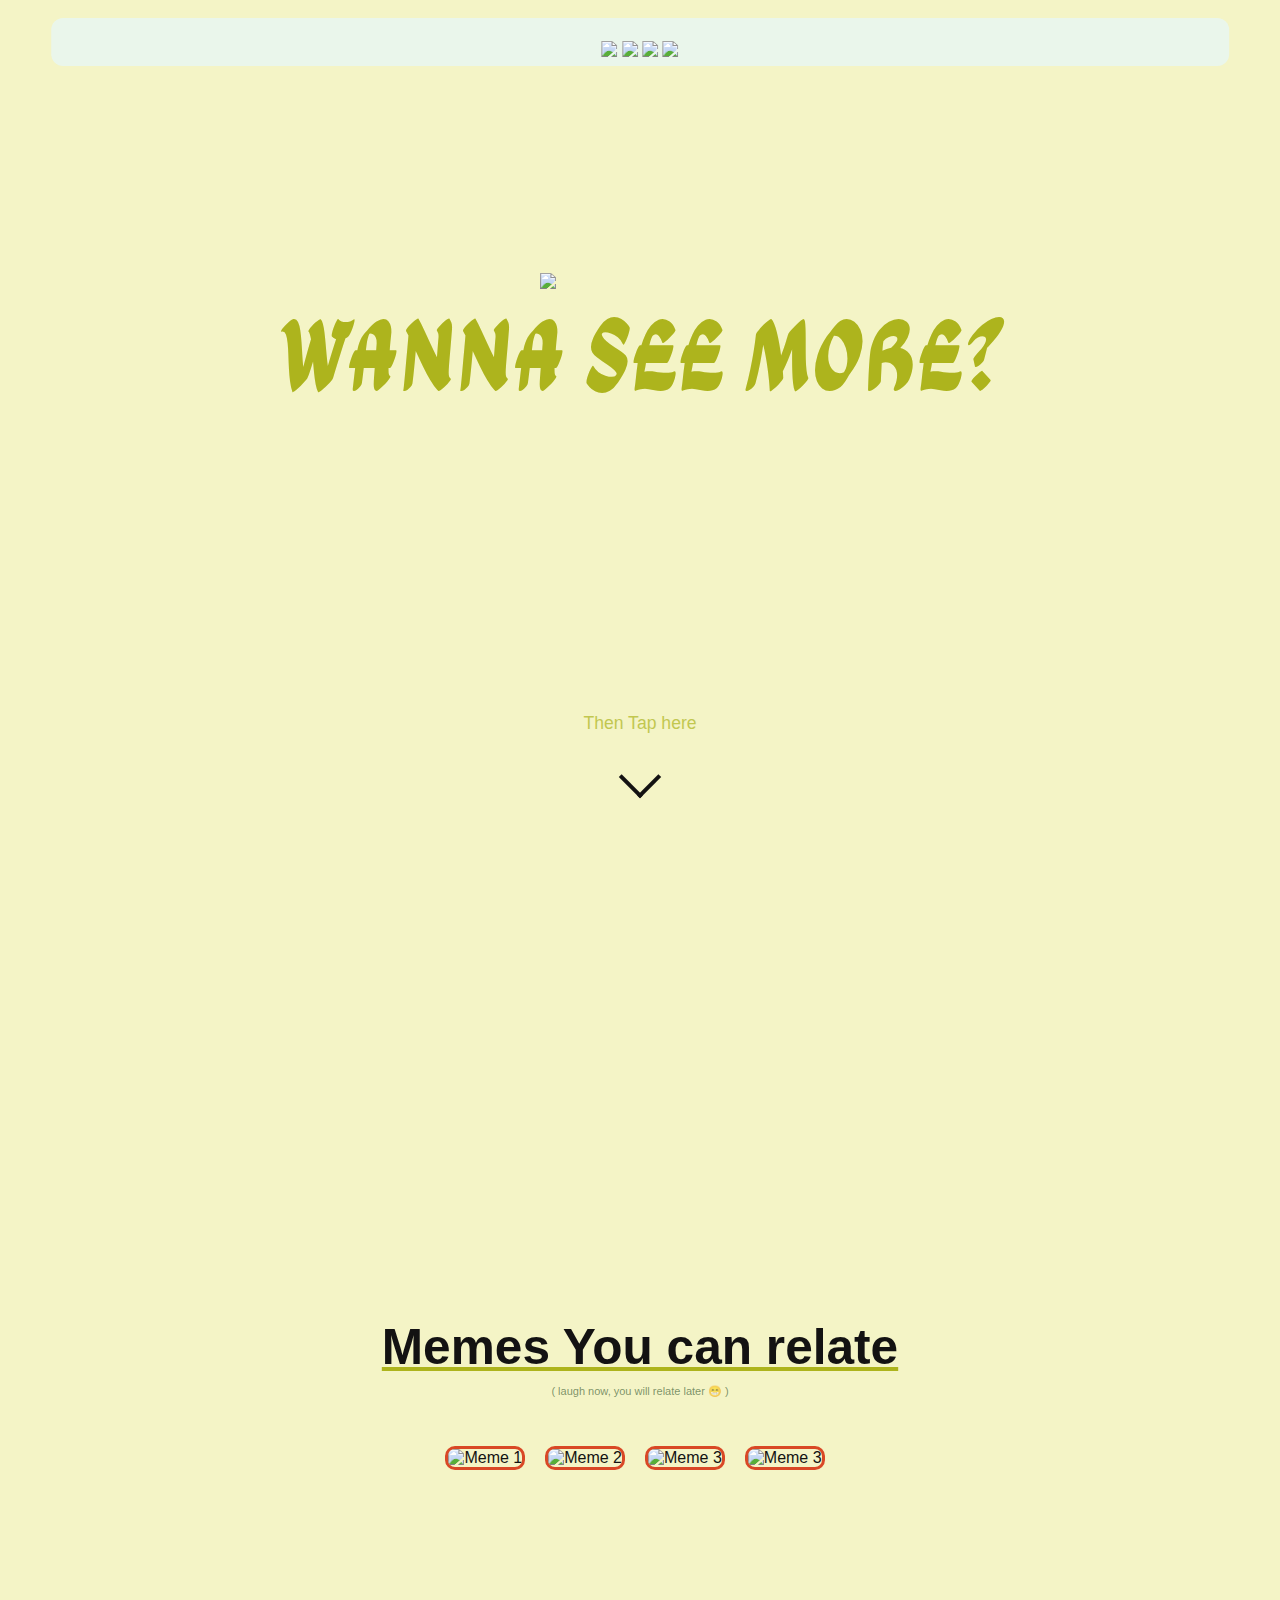
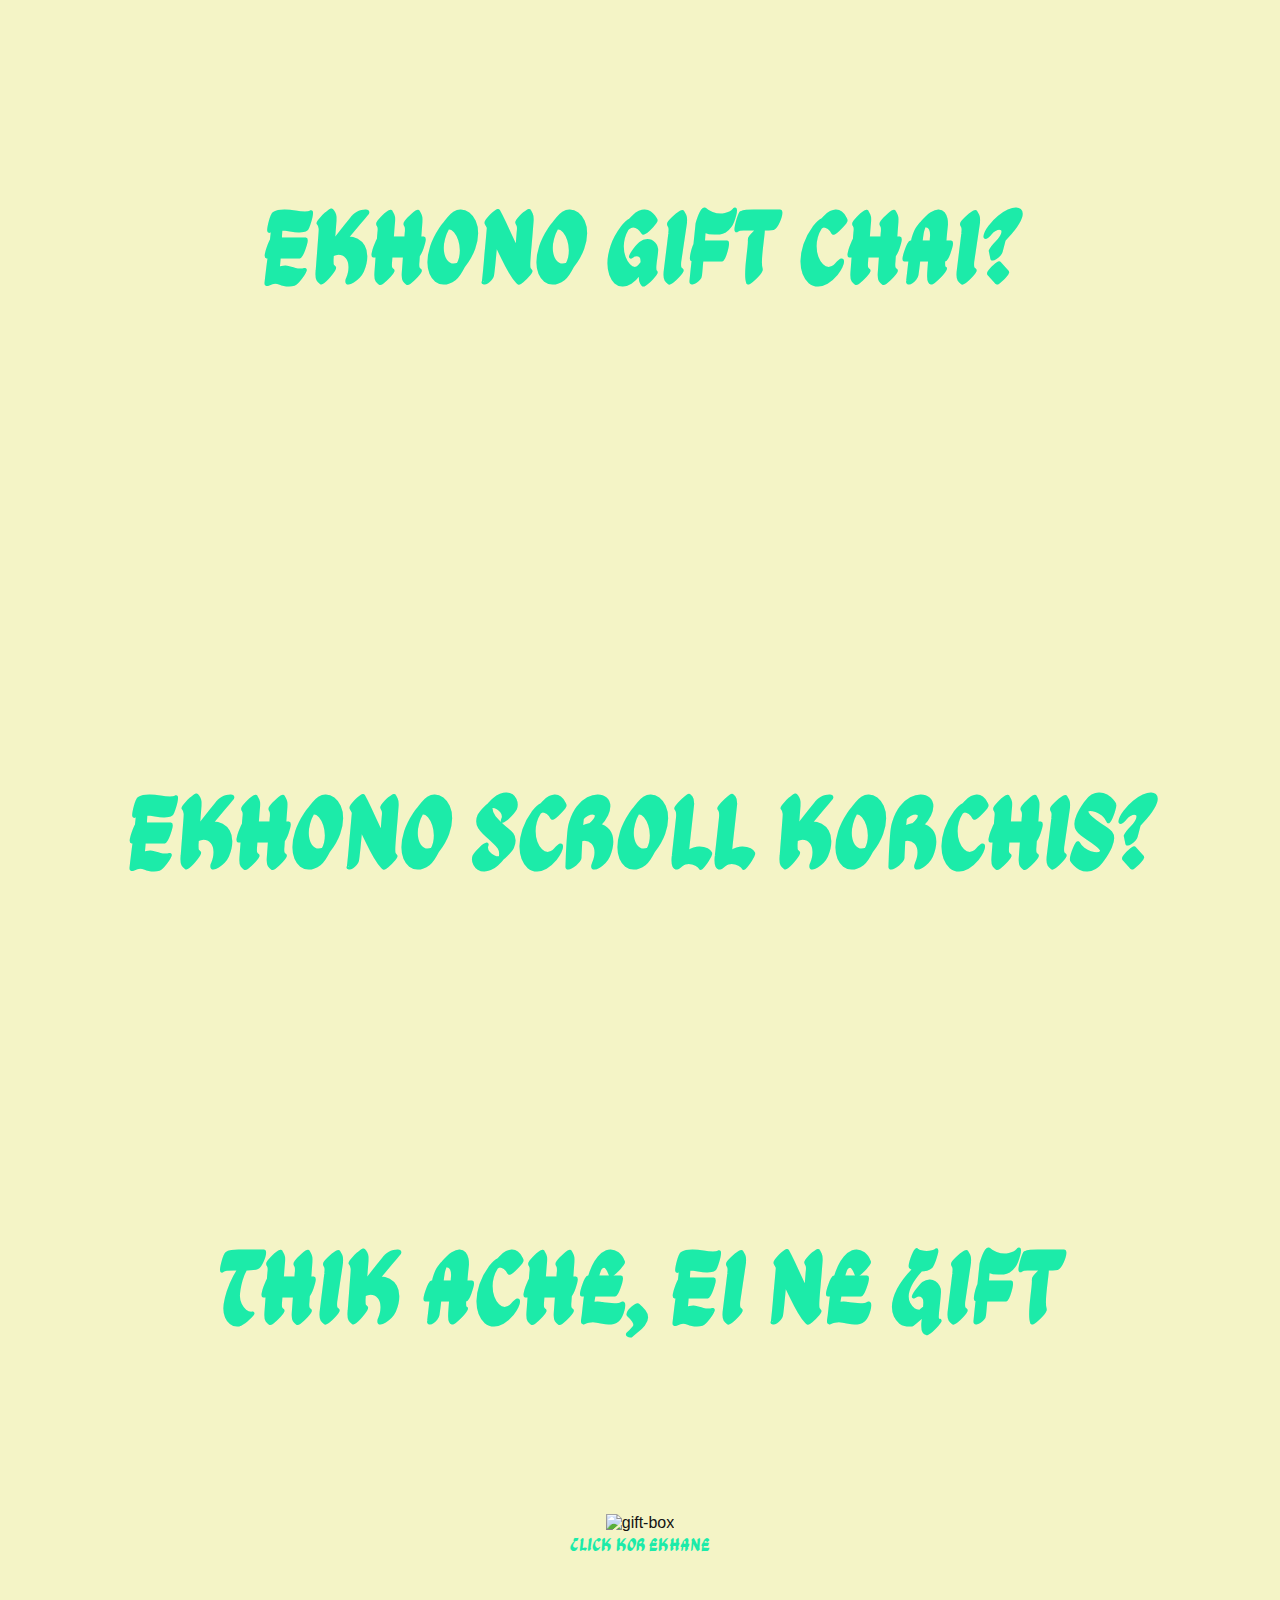
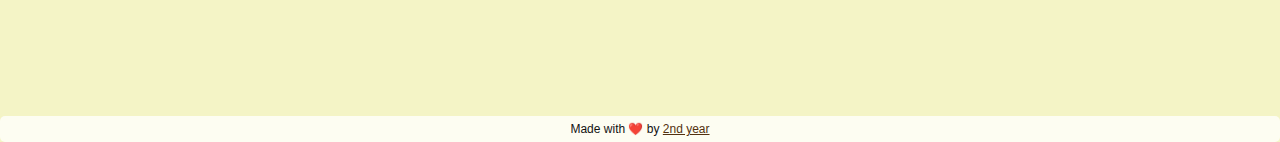
==== index.html @ ac512ecc "• • • • •" ====
<!DOCTYPE html>
<html lang="en">
	<head>
		<meta charset="UTF-8" />
		<meta name="viewport" content="width=device-width, initial-scale=1.0" />

		<title>Freshers 2024</title>

		<link rel="stylesheet" href="styles.css" />

		<style>
			@import url("https://fonts.googleapis.com/css2?family=Ga+Maamli&family=Rubik+Mono+One&display=swap");
		</style>

		<script src="script.js" defer></script>
	</head>
	<body>
		<header>
			<img src="assets/cts.png" width="55px" alt="" />
			<br />
			<div>
				<img src="assets/dcst.png" width="33px" />
				<img src="assets/c.png" width="32px" />
				<img src="assets/js.png" width="30px" />
				<img src="assets/12.png" width="31px" />
			</div>
		</header>

		<main>
			<div class="more">
				<div class="content-wrapper">
					<img src="assets/character.png" width="200px" />
					<p>Wanna&nbsp;see&nbsp;more?</p>
					<p>&nbsp;</p>
					<br />
					<div class="scroll-indicator" role="button" style="cursor: pointer">
						<p>Then Tap here</p>
						<div class="arrow"></div>
					</div>
				</div>
			</div>

			<div id="memes-section">
				<p><br /></p>
				<h1>Memes You can relate</h1>
				<p>( laugh now, you will relate later 😁 )</p>
			</div>
			<div class="gallery">
				<img src="assets/meme/meme.jpeg" alt="Meme 1" />
				<br />
				<img src="assets/meme/2.jpg" alt="Meme 2" />
				<br />
				<img src="assets/meme/3.jpg" alt="Meme 3" />
				<br />
				<img src="assets/meme/4.jpg" alt="Meme 3" />
				<br />
			</div>

			<div class="more-videos">
				<p>Ekhono&nbsp;gift&nbsp;chai?</p>
			</div>

			<div class="more-videos2">
				<p>Ekhono&nbsp;Scroll&nbsp;korchis?</p>
			</div>

			<div class="more-videos3">
				<p>Thik&nbsp;ache,&nbsp;Ei&nbsp;ne&nbsp;Gift</p>
			</div>

			<div class="gift-popup">
				<img src="assets/gift.png" alt="gift-box" />
				<p>Click kor ekhane</p>
			</div>
			<div id="gift-modal" class="modal">
				<div class="modal-content">
					<span class="close-button">&times;</span>
					<video
						src="https://github.com/soymadip/for-juniors/releases/download/1/rick-roll.mp4"
						autoplay
						loop
					></video>
					<p>Bhalo laglo gift?<br />😜</p>
				</div>
				<div></div>
			</div>
		</main>

		<footer>
			<p>Made with ❤️ by <a href="https://github.com/soymadip">2nd year</a></p>
		</footer>
	</body>
</html>
---- styles.css ----
/* Basic Reset */
* {
	margin: 0;
	padding: 0;
	box-sizing: border-box;
}

html {
	scroll-behavior: smooth;
}

/* Body Styling */
body {
	font-family: Arial, sans-serif;
	color: #131212;
	text-align: center;
	background-color: rgba(234, 235, 149, 0.539);
	/* color:  */
}

/* Header */
header {
	position: fixed;
	top: 0;
	left: 50%;
	transform: translateX(-50%);
	width: 92%;
	z-index: 1000;
	margin: 0.3rem 0;
	margin-top: 2vh;
	padding: 5px;
	background: rgba(232, 247, 243, 0.818);
	border-radius: 12px;
}

/* Main Content */
main {
	margin: 8vh auto 0;
	max-width: 1200px;
	max-width: 1200px;
	width: 92%;
	border-radius: 5px;
}

/* Section Titles */
h2 {
	margin: 1rem 0;
	align-content: left;
	scroll-margin-top: 80px;
}

.content-wrapper img {
}

.more {
	height: 120vh;
	display: flex;
	justify-content: center;
	align-items: center;
	font-family: "Ga Maamli", serif;
	font-weight: 400;
	font-style: normal;
	font-size: min(9rem, 8vw);
	white-space: nowrap;
	color: #adb41d;
	padding-top: 60px;
}

.more-videos {
	height: 30vh;
	display: flex;
	justify-content: center;
	align-items: center;
	font-family: "Ga Maamli", serif;
	font-weight: 700;
	font-style: normal;
	font-size: min(9rem, 8vw);
	white-space: nowrap;
	color: #1ceba9;
}

.more-videos2 {
	height: 100vh;
	display: flex;
	justify-content: center;
	align-items: center;
	font-family: "Ga Maamli", serif;
	font-weight: 700;
	font-style: normal;
	font-size: min(9rem, 8vw);
	white-space: nowrap;
	color: #1ceba9;
}

.more-videos3 {
	height: 1vh;
	display: flex;
	justify-content: center;
	align-items: center;
	font-family: "Ga Maamli", serif;
	font-weight: 700;
	font-style: normal;
	font-size: min(9rem, 8vw);
	white-space: nowrap;
	color: #1ceba9;
	margin-bottom: 9rem;
}

.content-wrapper {
	display: flex;
	flex-direction: column;
	align-items: center;
	margin-top: -19vh;
}

.scroll-indicator {
	font-size: 1.1rem;
	font-family: Arial, sans-serif;
	display: flex;
	flex-direction: column;
	align-items: center;
	gap: 0.2rem; /* Reduced from 1rem */
	margin-top: auto;
	padding: 2rem; /* Reduced from 3rem */
	cursor: pointer;
	width: 150%; /* Increased width */
	max-width: 300px;
}

.scroll-indicator p {
	animation: fadeInOut 2s infinite;
	opacity: 0.7;
	padding: 0.5rem 1.7rem;
}

@keyframes fadeInOut {
	0%,
	100% {
		opacity: 0.4;
	}
	50% {
		opacity: 1;
	}
}

@keyframes arrowBounce {
	0%,
	100% {
		transform: translateY(0) rotate(45deg);
		opacity: 0.4;
	}
	50% {
		transform: translateY(10px) rotate(45deg);
		opacity: 1;
	}
}

@keyframes bounce {
	0%,
	20%,
	50%,
	80%,
	100% {
		transform: translateY(0);
	}
	40% {
		transform: translateY(-30px);
	}
	60% {
		transform: translateY(-15px);
	}
}

#memes-section {
	margin: 1rem;
	padding-top: 10vh;
}

#memes-section h1 {
	font-size: 3.1rem;
	text-decoration: underline #adb41d;
	margin-bottom: 1vh;
}

#memes-section p {
	color: rgba(78, 108, 67, 0.721);
	font-size: 11px;
	margin-bottom: 3rem;
}

/* Gallery Styling */

.gallery {
	display: flex;
	justify-content: center;
	flex-wrap: wrap;
	gap: 10px;
	margin-bottom: 15rem;
}

.gallery img {
	border: #d94826 solid;
}

.gallery img {
	align-content: center;
	max-width: 300px;
	max-height: max-content;
	border-radius: 10px;
	transition: transform 0.2s;
}

.gallery img:hover,
.video-gallery video:hover {
	transform: scale(1.1);
	box-shadow: #adb41d 0px 0px 10px;
}

.scroll-indicator-videos {
	display: none;
}

.arrow {
	width: 30px;
	height: 30px;
	border-right: 4px solid #131212;
	border-bottom: 4px solid #131212;
	transform: rotate(45deg);
	animation: arrowBounce 2s infinite;
	margin: 1rem;
}

.video-gallery-h2 {
	font-size: 3.1rem;
	text-decoration: underline #adb41d;
	margin-bottom: 1vh;
	padding-top: 70px;
}

.video-gallery-p {
	color: rgba(78, 108, 67, 0.721);
	font-size: 11px;
	margin-bottom: 7rem;
}

.video-gallery-p a {
	text-decoration: none;
	color: rgb(233, 193, 117);
}

.video-gallery-p a:hover {
	text-decoration: underline;
}

.video-gallery video {
	margin: 1rem auto;
	width: 100%;
	max-width: 1200px;
	height: auto;
	border-radius: 10px;
	box-shadow: 0 4px 6px rgba(0, 0, 0, 0.5);
	transition: transform 0.2s;
	margin-bottom: 12vh;
}

.modal {
	display: none;
	position: fixed;
	z-index: 1001;
	left: 0;
	top: 0;
	width: 100%;
	height: 100%;
	overflow: auto;
	background-color: rgba(0, 0, 0, 0.5);
}

.modal-content {
	position: absolute;
	top: 50%;
	left: 50%;
	transform: translate(-50%, -50%);
	padding: 20px;
	width: 80%;
	max-width: 500px;
	background-color: #408797;
	border-radius: 10px;
	text-align: center;
}

.modal-content video {
	width: 100%;
	height: auto;
	max-width: 100%;
	border-radius: 10px;
	margin-bottom: 10px; /* Add margin below the video */
	border: 2px solid #808319; /* Added red border */
}

.modal-content p {
	margin-top: 10px; /* Add margin above the text */
	font-family: "Comic Neue", serif;
	font-weight: 700;
	font-size: 1.5rem; /* Increased font size for emoji */
	color: #3e4214;
}

.close-button {
	position: absolute;
	top: -10px;
	right: -10px;
	font-size: 30px;
	font-weight: bold;
	cursor: pointer;
	background-color: rgb(123, 210, 133);
	border-radius: 50%;
	width: 40px;
	height: 40px;
	display: flex;
	justify-content: center;
	align-items: center;
	box-shadow: 0 2px 4px rgba(0, 0, 0, 0.2);
}

.gift-popup {
	margin-top: 25vh; /* Adjust this value as needed */
	margin-bottom: 10rem; /* Adjust this value as needed */
	animation: bounce 2s infinite;
	cursor: pointer; /* Change cursor to hand */
}

.gift-popup p {
	color: #1ceba9;
	font-family: "Ga Maamli", serif; /* Changed back to Ga Maamli to match other text */
	font-size: 1.2rem;
	margin-bottom: 1rem;
}

/* Footer */
footer {
	margin-top: 30px;
	padding: 6px;
	background: rgba(255, 255, 255, 0.77);
	font-size: 12px;
	border-radius: 5px;
}

footer a {
	color: #533110;
}
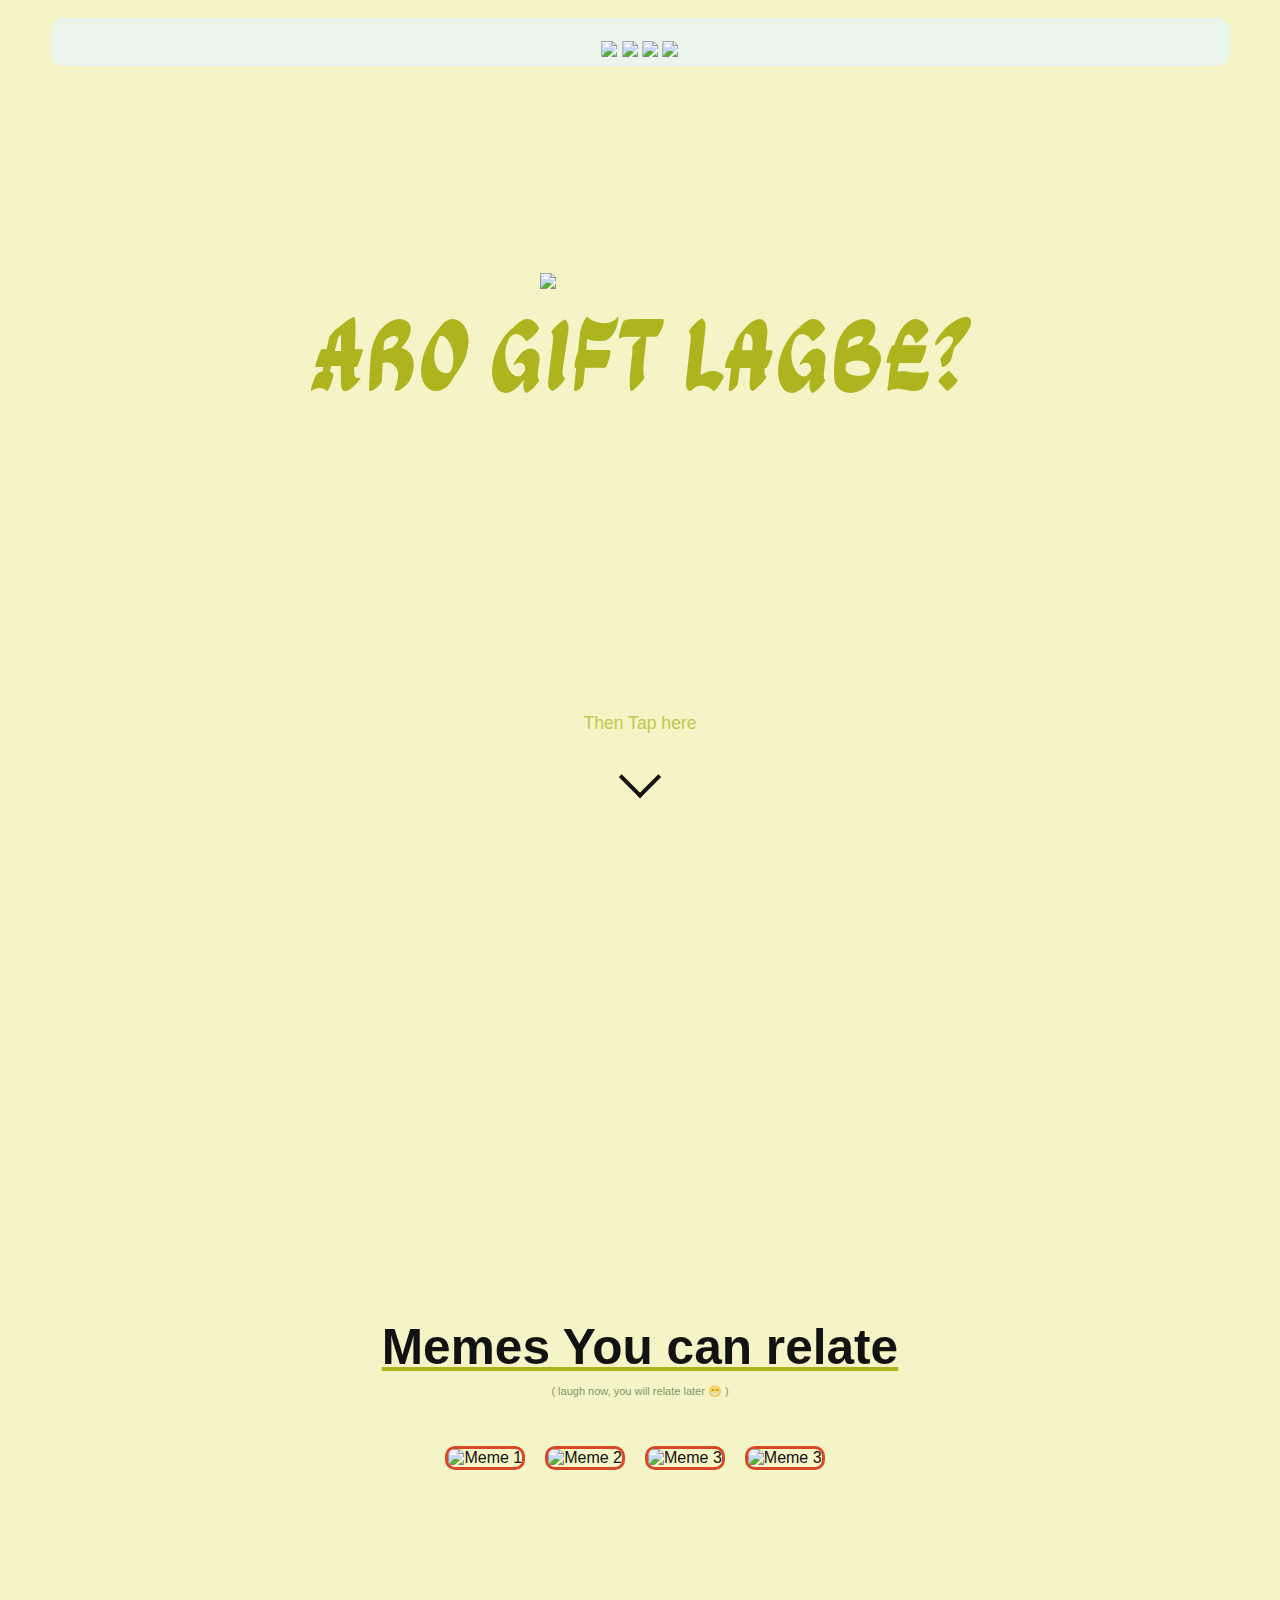
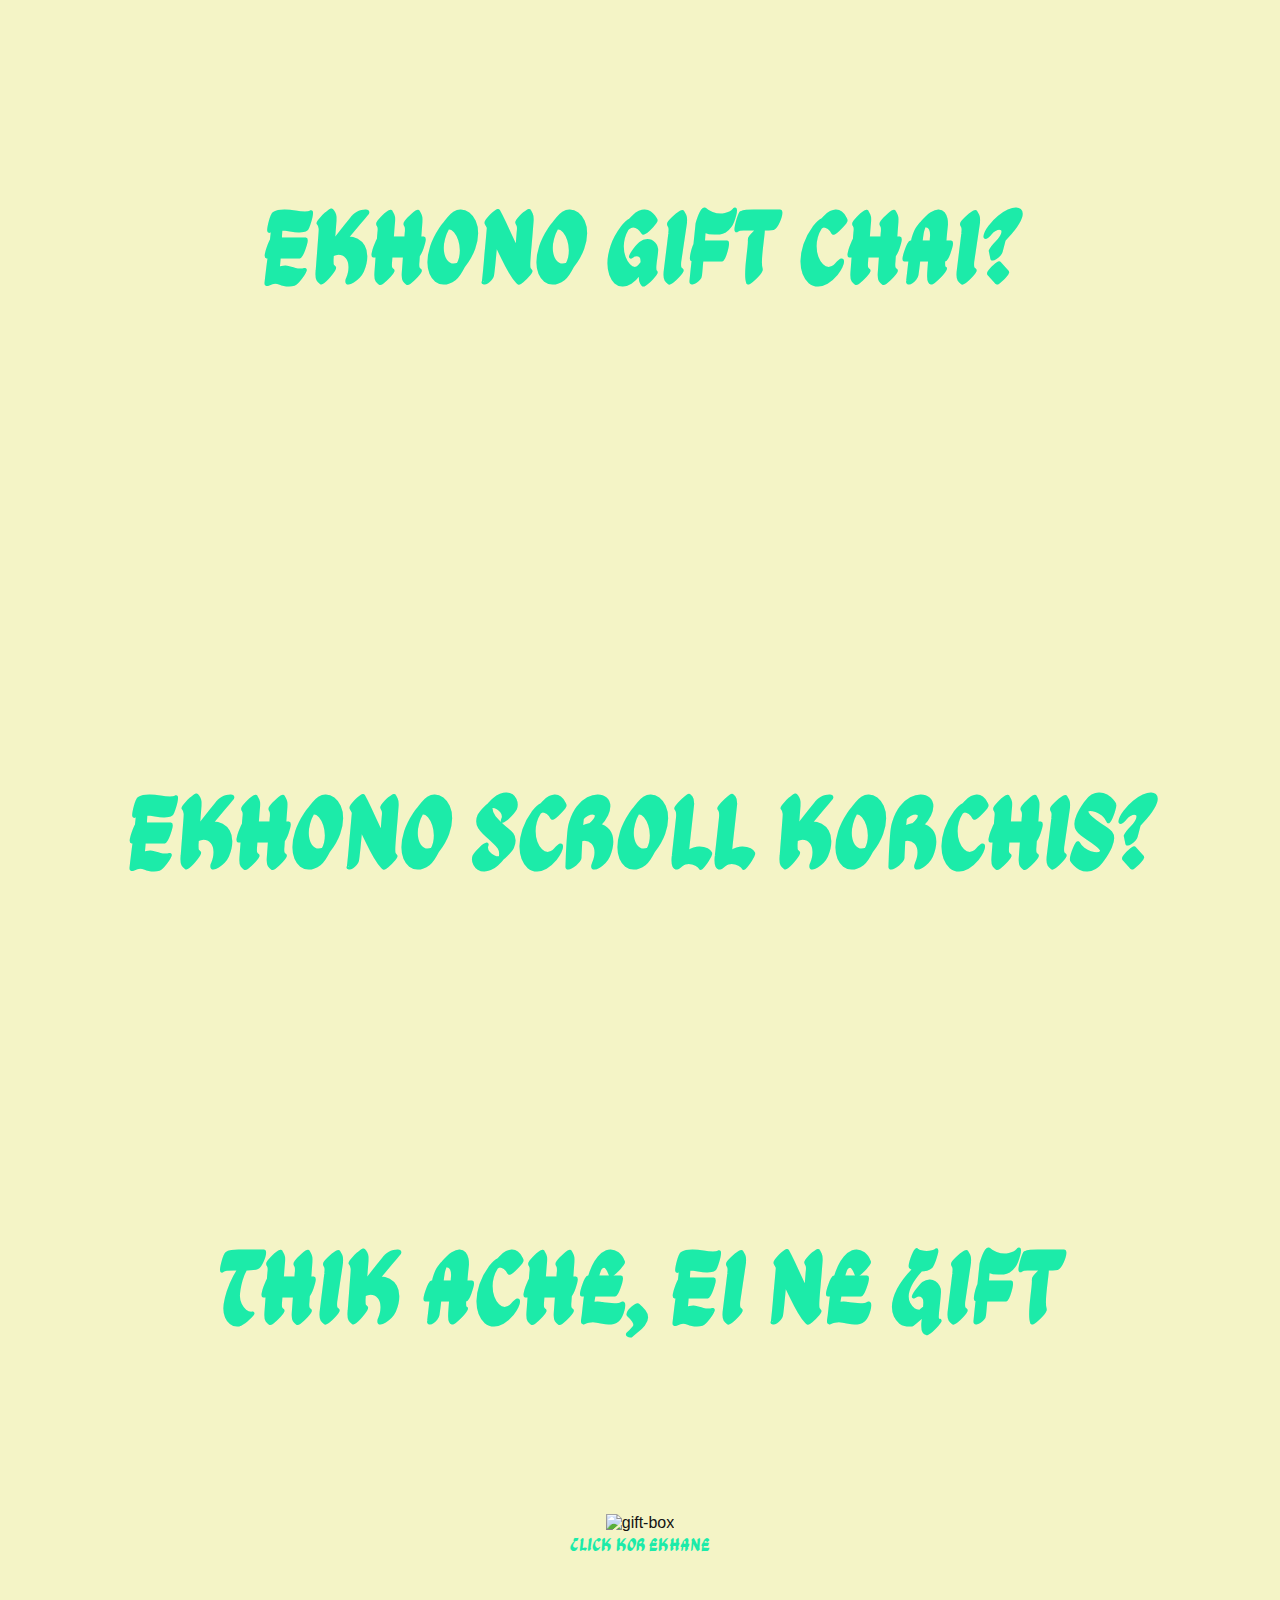
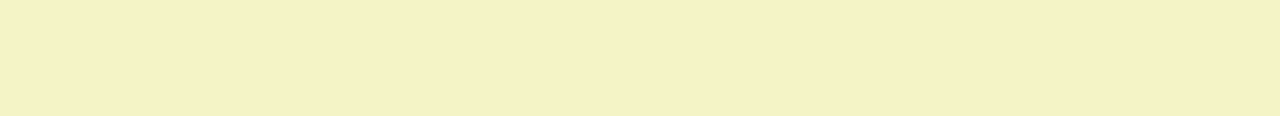
==== commit c32d2a54: "Update index.html" ====
--- a/index.html
+++ b/index.html
@@ -30,7 +30,7 @@
 			<div class="more">
 				<div class="content-wrapper">
 					<img src="assets/character.png" width="200px" />
-					<p>Wanna&nbsp;see&nbsp;more?</p>
+					<p>Aro&nbsp;gift&nbsp;lagbe?</p>
 					<p>&nbsp;</p>
 					<br />
 					<div class="scroll-indicator" role="button" style="cursor: pointer">
@@ -75,11 +75,7 @@
 			<div id="gift-modal" class="modal">
 				<div class="modal-content">
 					<span class="close-button">&times;</span>
-					<video
-						src="https://github.com/soymadip/for-juniors/releases/download/1/rick-roll.mp4"
-						autoplay
-						loop
-					></video>
+					<video src="assets/rickroll.mp4 autoplay loop ></video>
 					<p>Bhalo laglo gift?<br />😜</p>
 				</div>
 				<div></div>
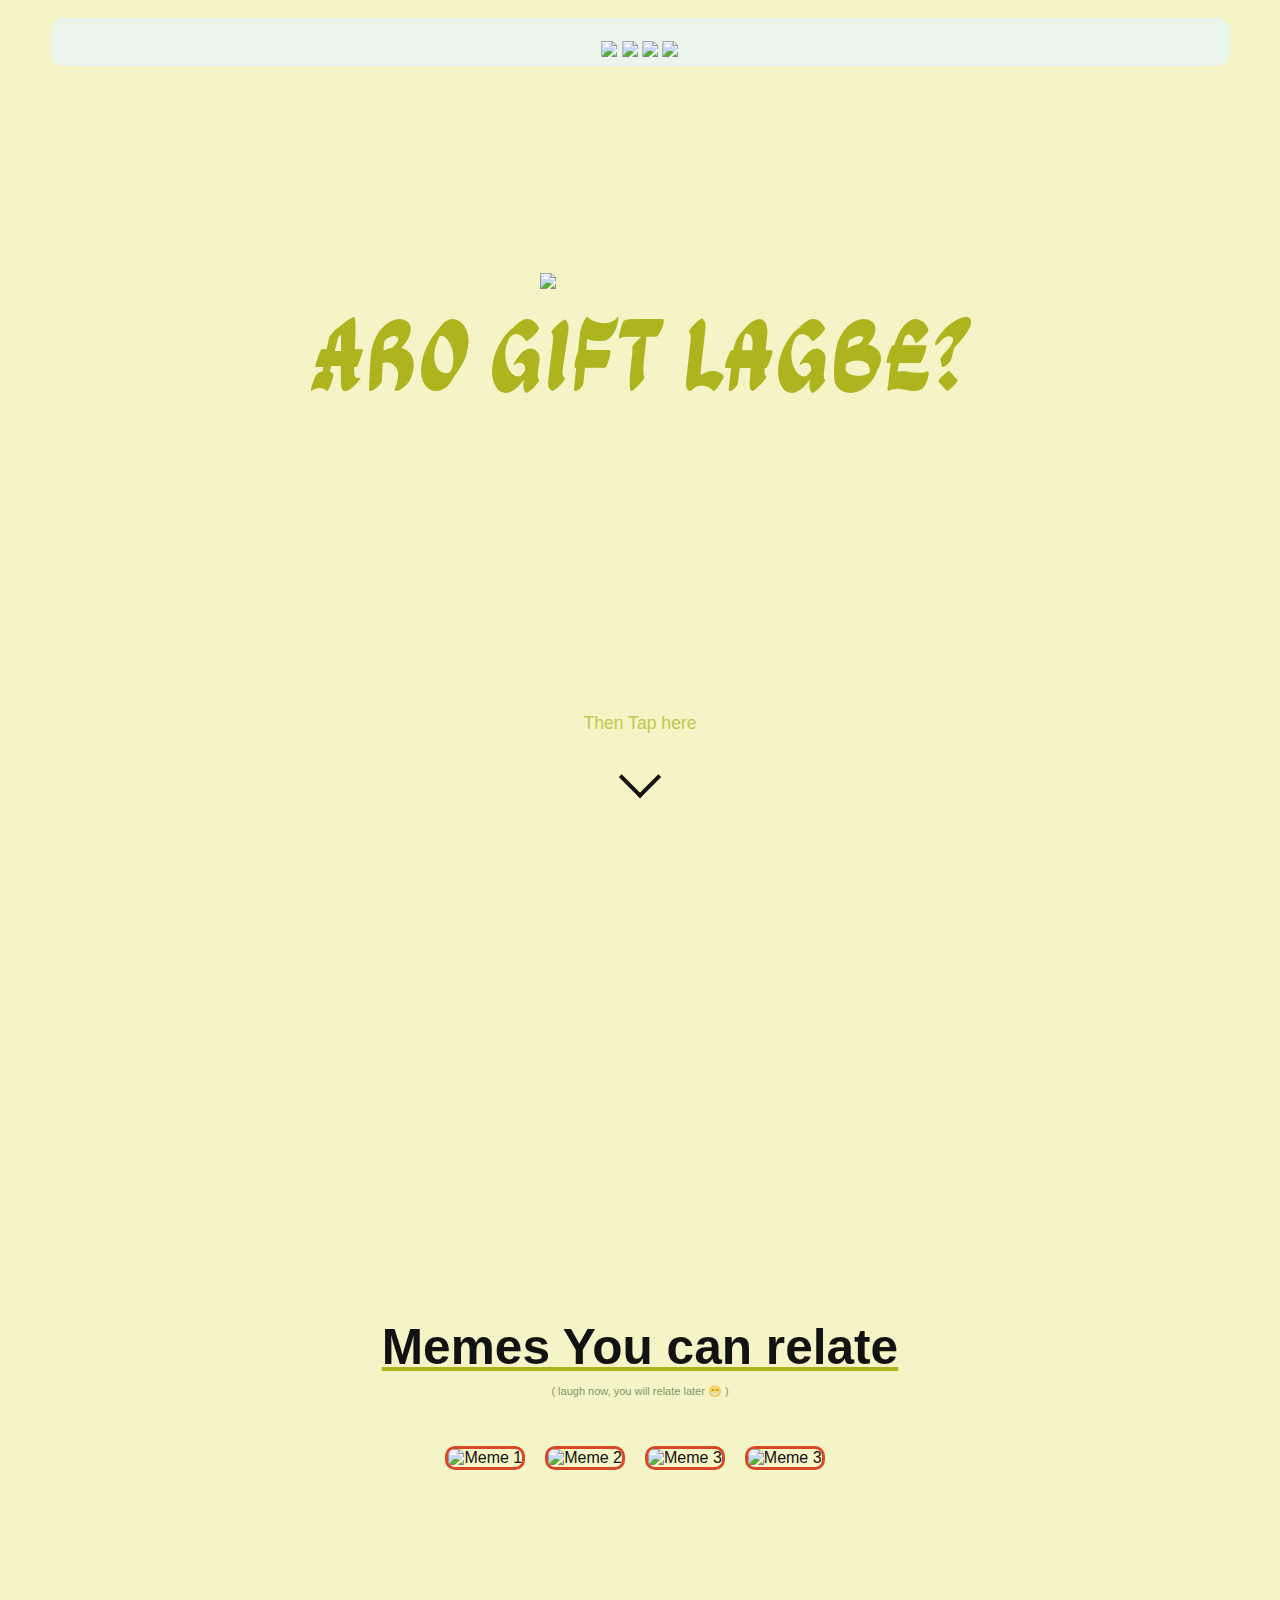
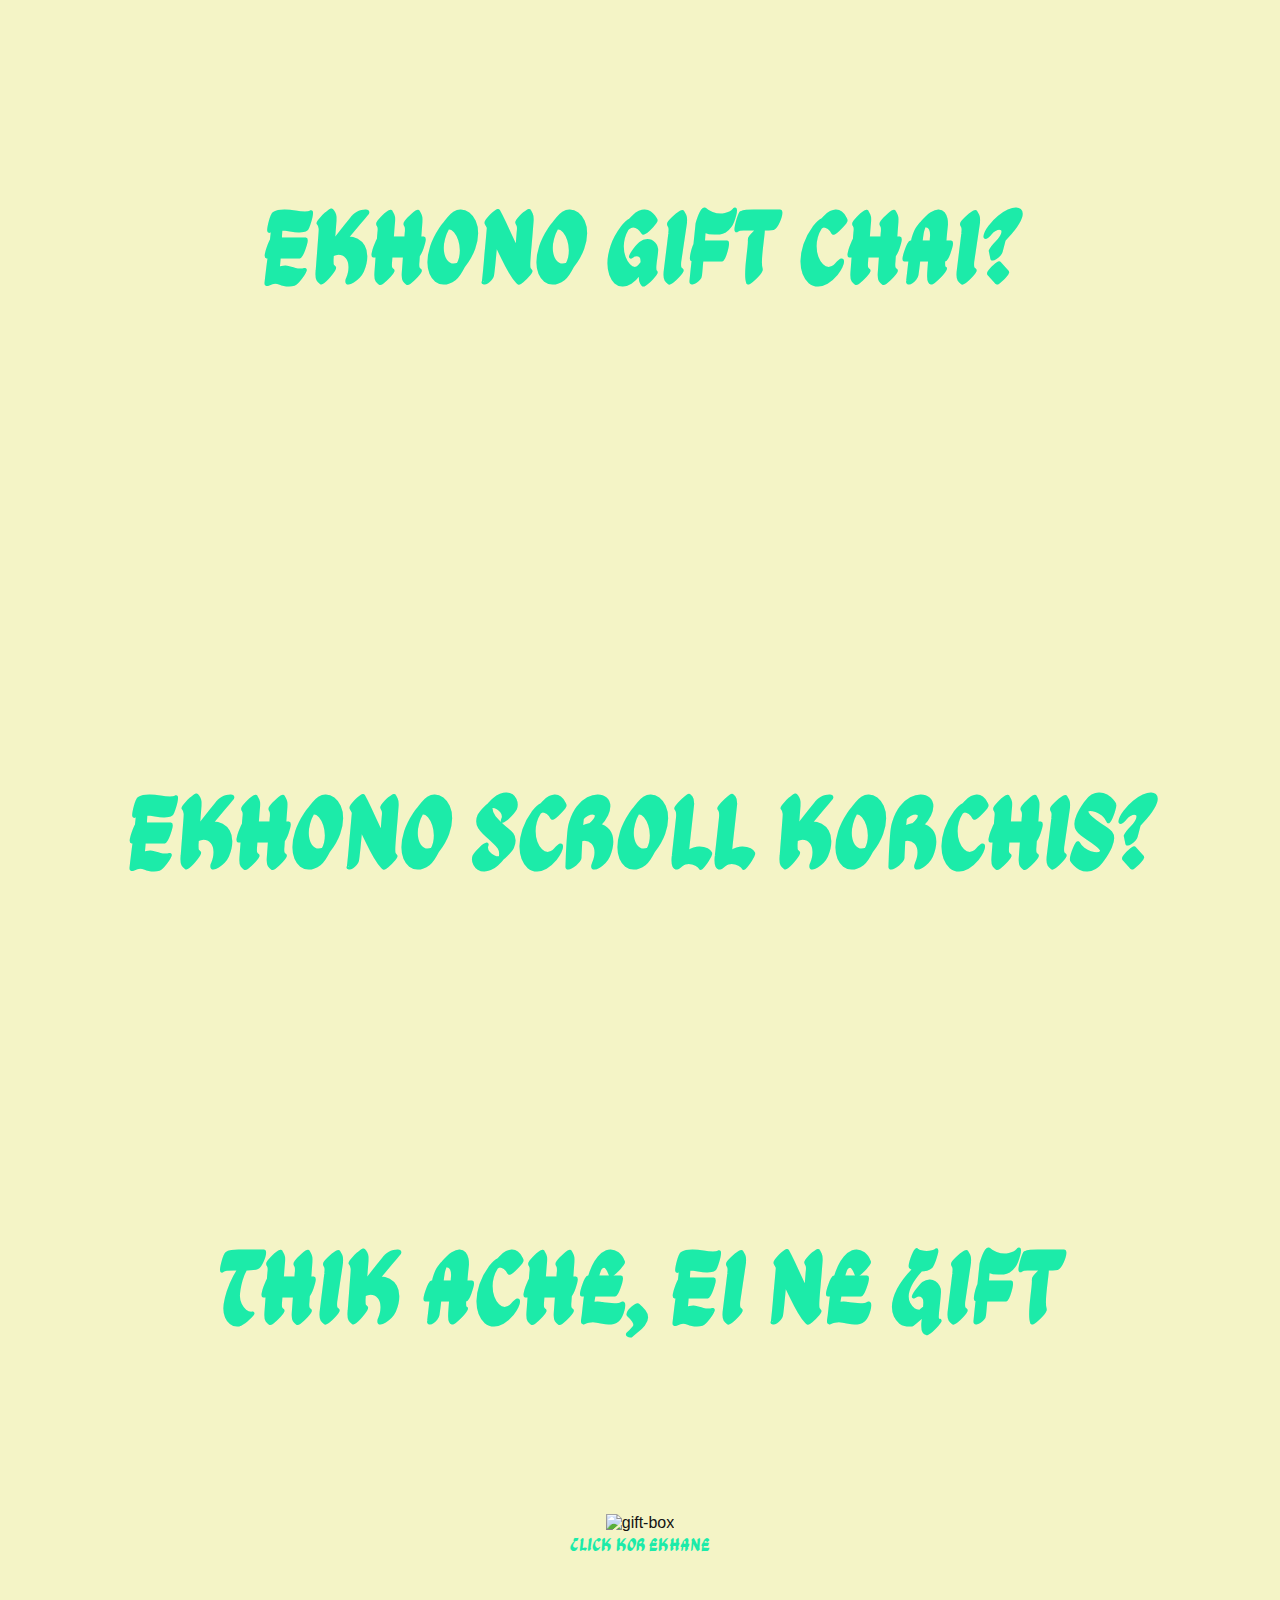
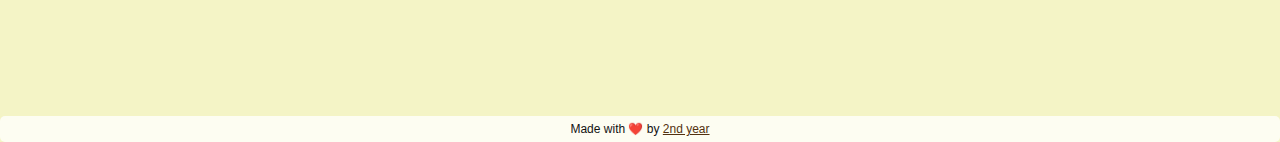
==== commit aaaf7ca2: "Update index.html" ====
--- a/index.html
+++ b/index.html
@@ -75,7 +75,7 @@
 			<div id="gift-modal" class="modal">
 				<div class="modal-content">
 					<span class="close-button">&times;</span>
-					<video src="assets/rickroll.mp4 autoplay loop ></video>
+					<video src="assets/rickroll.mp4 autoplay loop" ></video>
 					<p>Bhalo laglo gift?<br />😜</p>
 				</div>
 				<div></div>
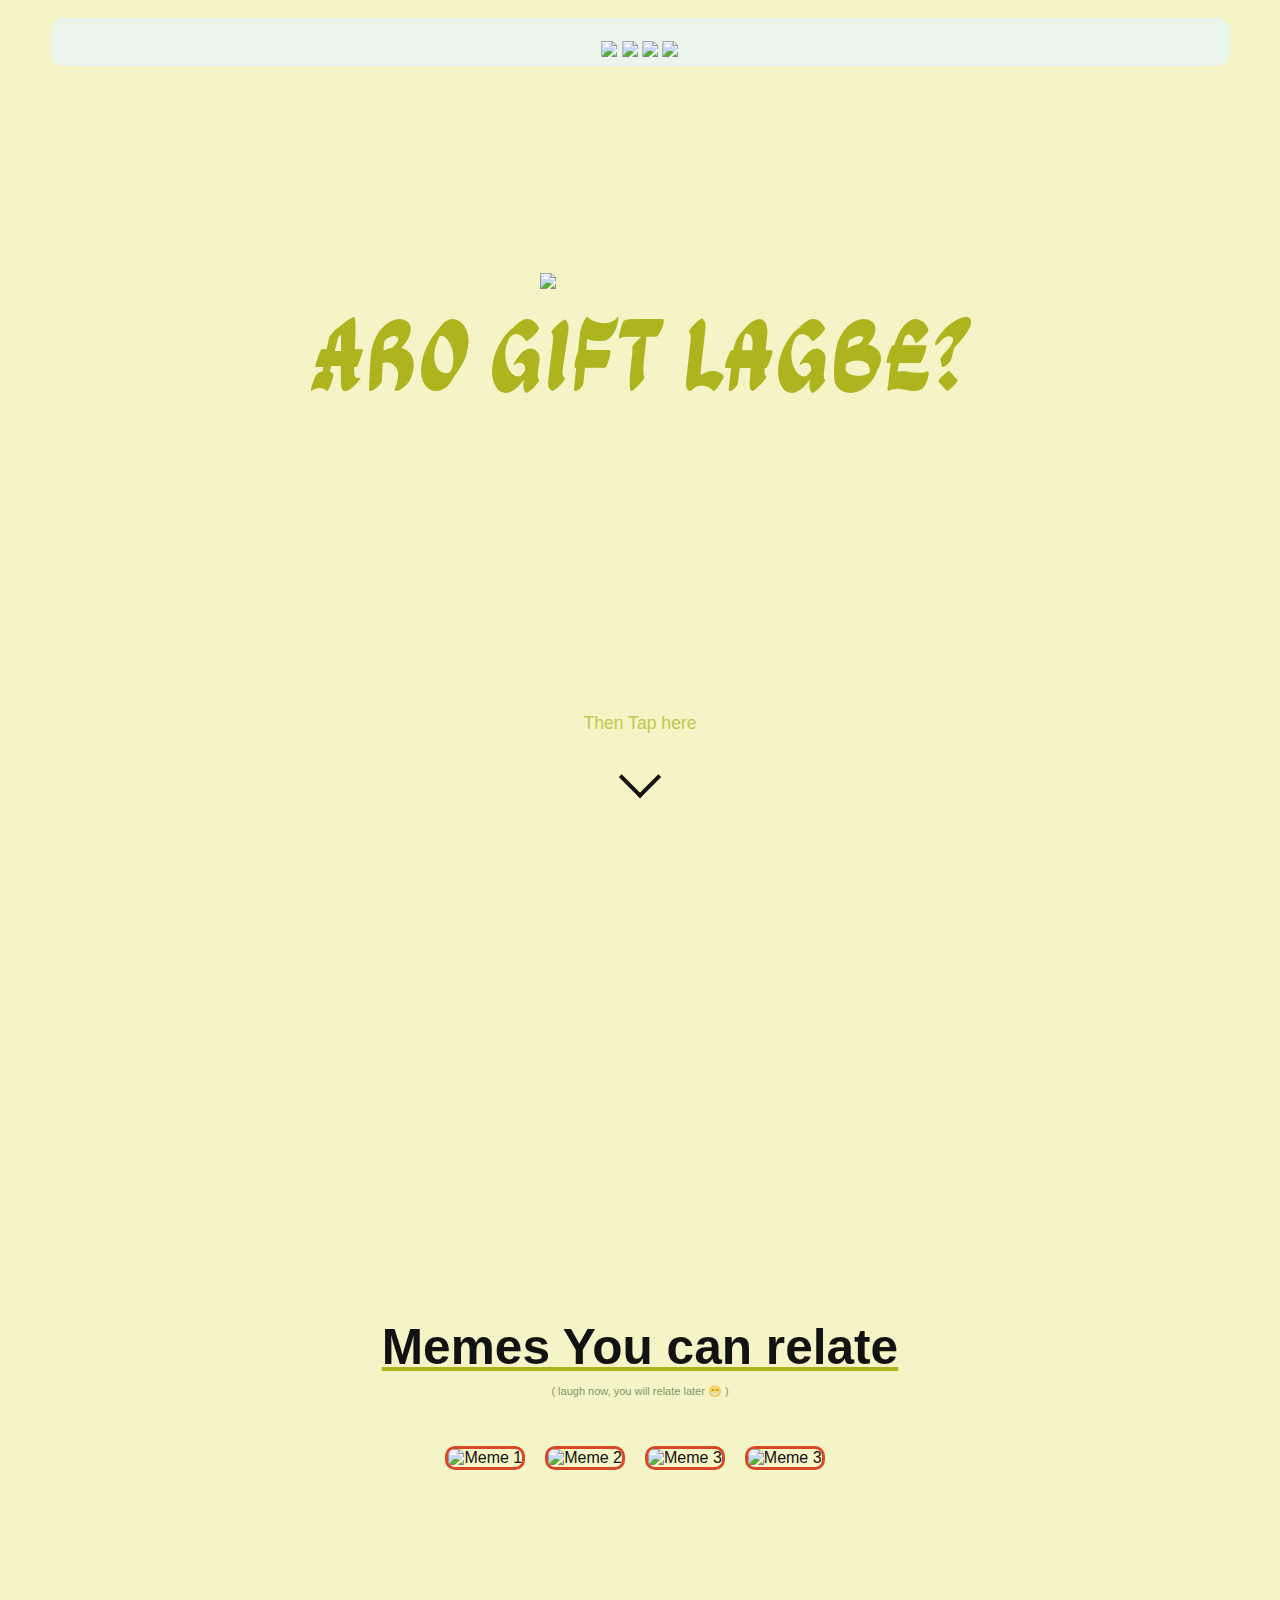
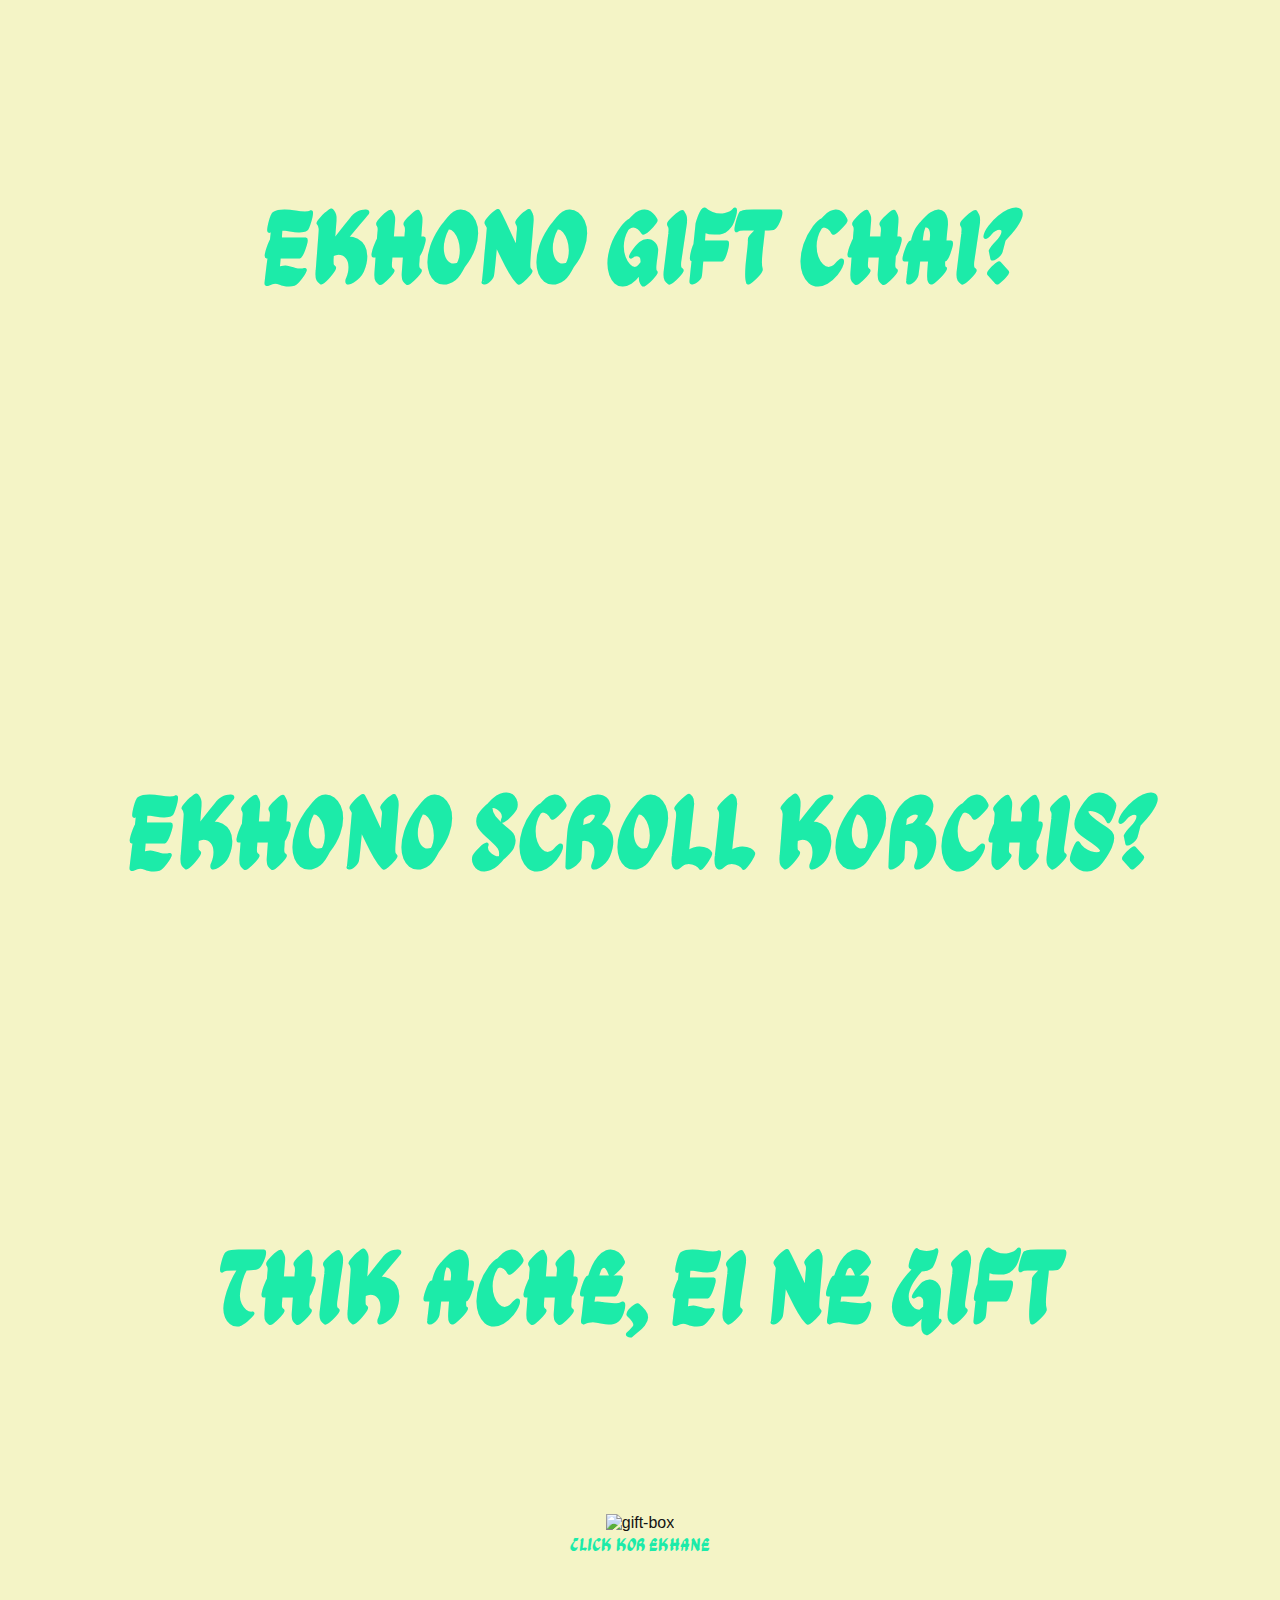
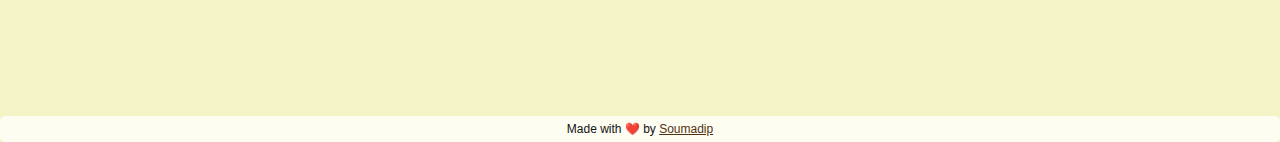
==== commit 932c2d3a: "Update index.html" ====
--- a/index.html
+++ b/index.html
@@ -75,15 +75,15 @@
 			<div id="gift-modal" class="modal">
 				<div class="modal-content">
 					<span class="close-button">&times;</span>
-					<video src="assets/rickroll.mp4 autoplay loop" ></video>
-					<p>Bhalo laglo gift?<br />😜</p>
+					<video src="assets/rol.mp4" type="video/mp4" controls loop autoplay >browser unsupported</video>
+					<div id="giftMessage" style="display: none;"><p>Bhalo laglo gift?<br />😜</p></div>
 				</div>
 				<div></div>
 			</div>
 		</main>
 
 		<footer>
-			<p>Made with ❤️ by <a href="https://github.com/soymadip">2nd year</a></p>
+			<p>Made with ❤️ by <a href="https://github.com/soymadip">Soumadip</a></p>
 		</footer>
 	</body>
 </html>
